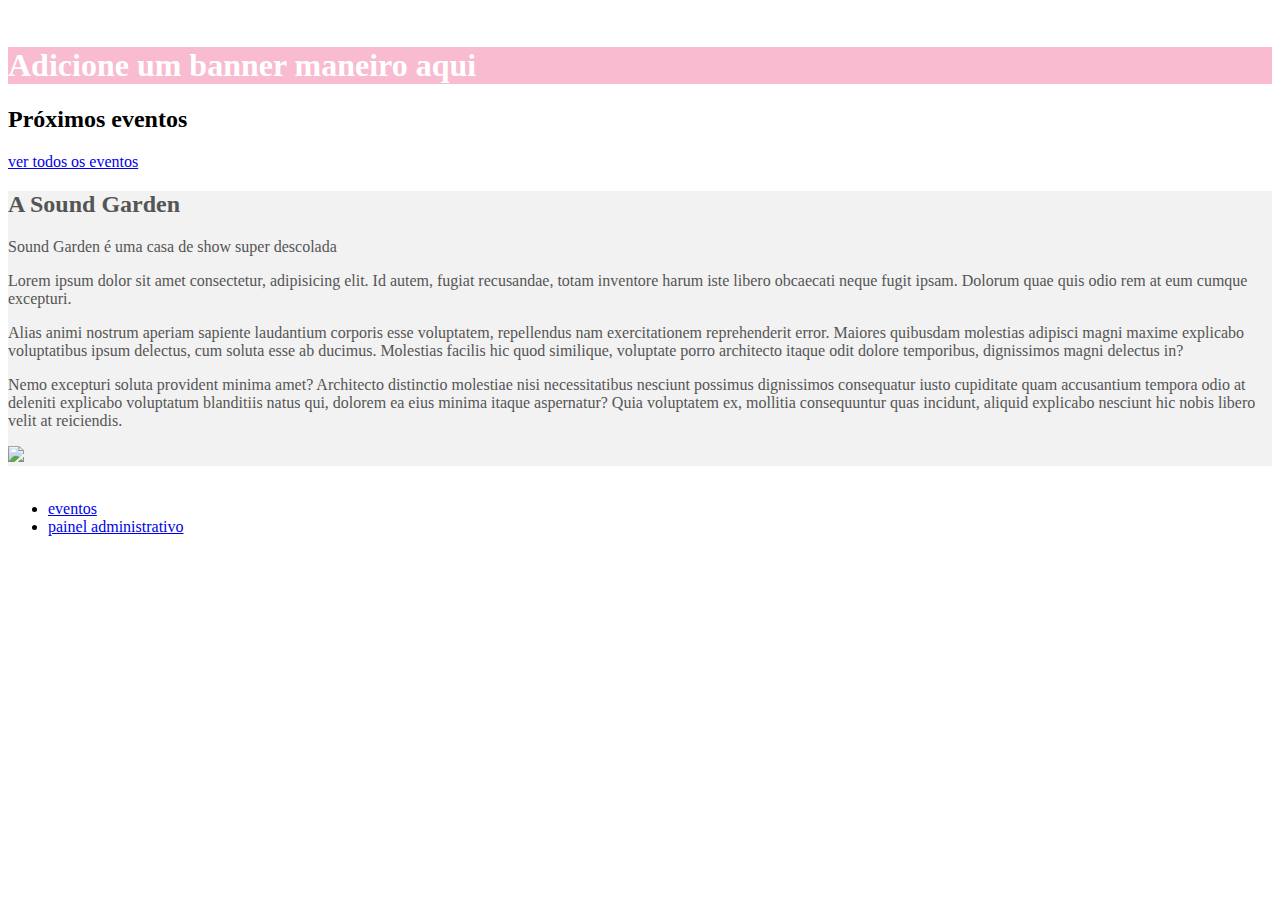
==== index.html @ e600158b "segundo commit" ====
<!DOCTYPE html>
<html lang="en">

<head>
    <meta charset="UTF-8">
    <meta http-equiv="X-UA-Compatible" content="IE=edge">
    <meta name="viewport" content="width=device-width, initial-scale=1.0">
    <title>Sound Garden</title>
    <link href="https://cdn.jsdelivr.net/npm/bootstrap@5.0.2/dist/css/bootstrap.min.css" rel="stylesheet"
        integrity="sha384-EVSTQN3/azprG1Anm3QDgpJLIm9Nao0Yz1ztcQTwFspd3yD65VohhpuuCOmLASjC" crossorigin="anonymous">
    <link rel="stylesheet" href="css/style.css">
</head>

<body>
    <header class=" d-flex justify-content-center align-items-center">
        <img src="img/Sound-logo (1).png" width="300" alt="">
    </header>
    <main>
        <section class="full d-flex justify-content-center align-items-center"
            style="background-color: #F8BBD0; color: #fff">
            <div class="text-center">
                <h1>Adicione um banner maneiro aqui</h1>
            </div>
        </section>
        <section class="full">
            <div class="container text-center">
                <h2>Próximos eventos</h2>
            </div>
            <div id="eventos" class="container d-flex justify-content-center align-items-center">
               
            </div>
            <div class="container text-center">
                <a href="eventos.html" class="btn btn-secondary">ver todos os eventos</a>
            </div>
        </section>
        <section class="full d-flex justify-content-center align-items-center"
            style="background-color: #f2f2f2; color: #555">
            <div class="container">
                <div class="row d-flex justify-content-center align-items-center">
                    <div class="col">
                        <h2>A Sound Garden</h2>

                        <p>Sound Garden é uma casa de show super descolada</p>

                        <p>Lorem ipsum dolor sit amet consectetur, adipisicing elit. Id autem, fugiat recusandae, totam
                            inventore harum iste libero obcaecati neque fugit ipsam. Dolorum quae quis odio rem at eum
                            cumque excepturi.</p>
                        <p>Alias animi nostrum aperiam sapiente laudantium
                            corporis esse voluptatem, repellendus nam exercitationem reprehenderit error. Maiores
                            quibusdam molestias adipisci magni maxime explicabo voluptatibus ipsum delectus, cum soluta
                            esse ab ducimus. Molestias facilis hic quod similique, voluptate porro architecto itaque
                            odit dolore temporibus, dignissimos magni delectus in?</p>
                        <p>Nemo excepturi soluta provident minima amet? Architecto
                            distinctio molestiae nisi necessitatibus nesciunt possimus dignissimos consequatur iusto
                            cupiditate quam accusantium tempora odio at deleniti explicabo voluptatum blanditiis natus
                            qui, dolorem ea eius minima itaque aspernatur? Quia voluptatem ex, mollitia consequuntur
                            quas incidunt, aliquid explicabo nesciunt hic nobis libero velit at reiciendis.</p>
                    </div>
                    <div class="col">
                        <img src="img/music.svg" width="500px">
                    </div>
                </div>
            </div>
        </section>

    </main>
    <footer>
        <div class="container d-flex justify-content-center align-items-center">
            <a href="#">
                <img src="img/Sound-logo-black (1).png" width="200px" alt="">
            </a>
            <nav>
                <ul>
                    <li>
                        <a href="eventos.html">eventos</a>
                    </li>
                    <li>
                        <a href="admin.html">painel administrativo</a>
                    </li>
                </ul>
            </nav>
        </div>
    </footer>

    <script src="./js/consts.js"></script>
    <script src="./js/index.js"></script>
</body>
<!--Comentários-->

</html>
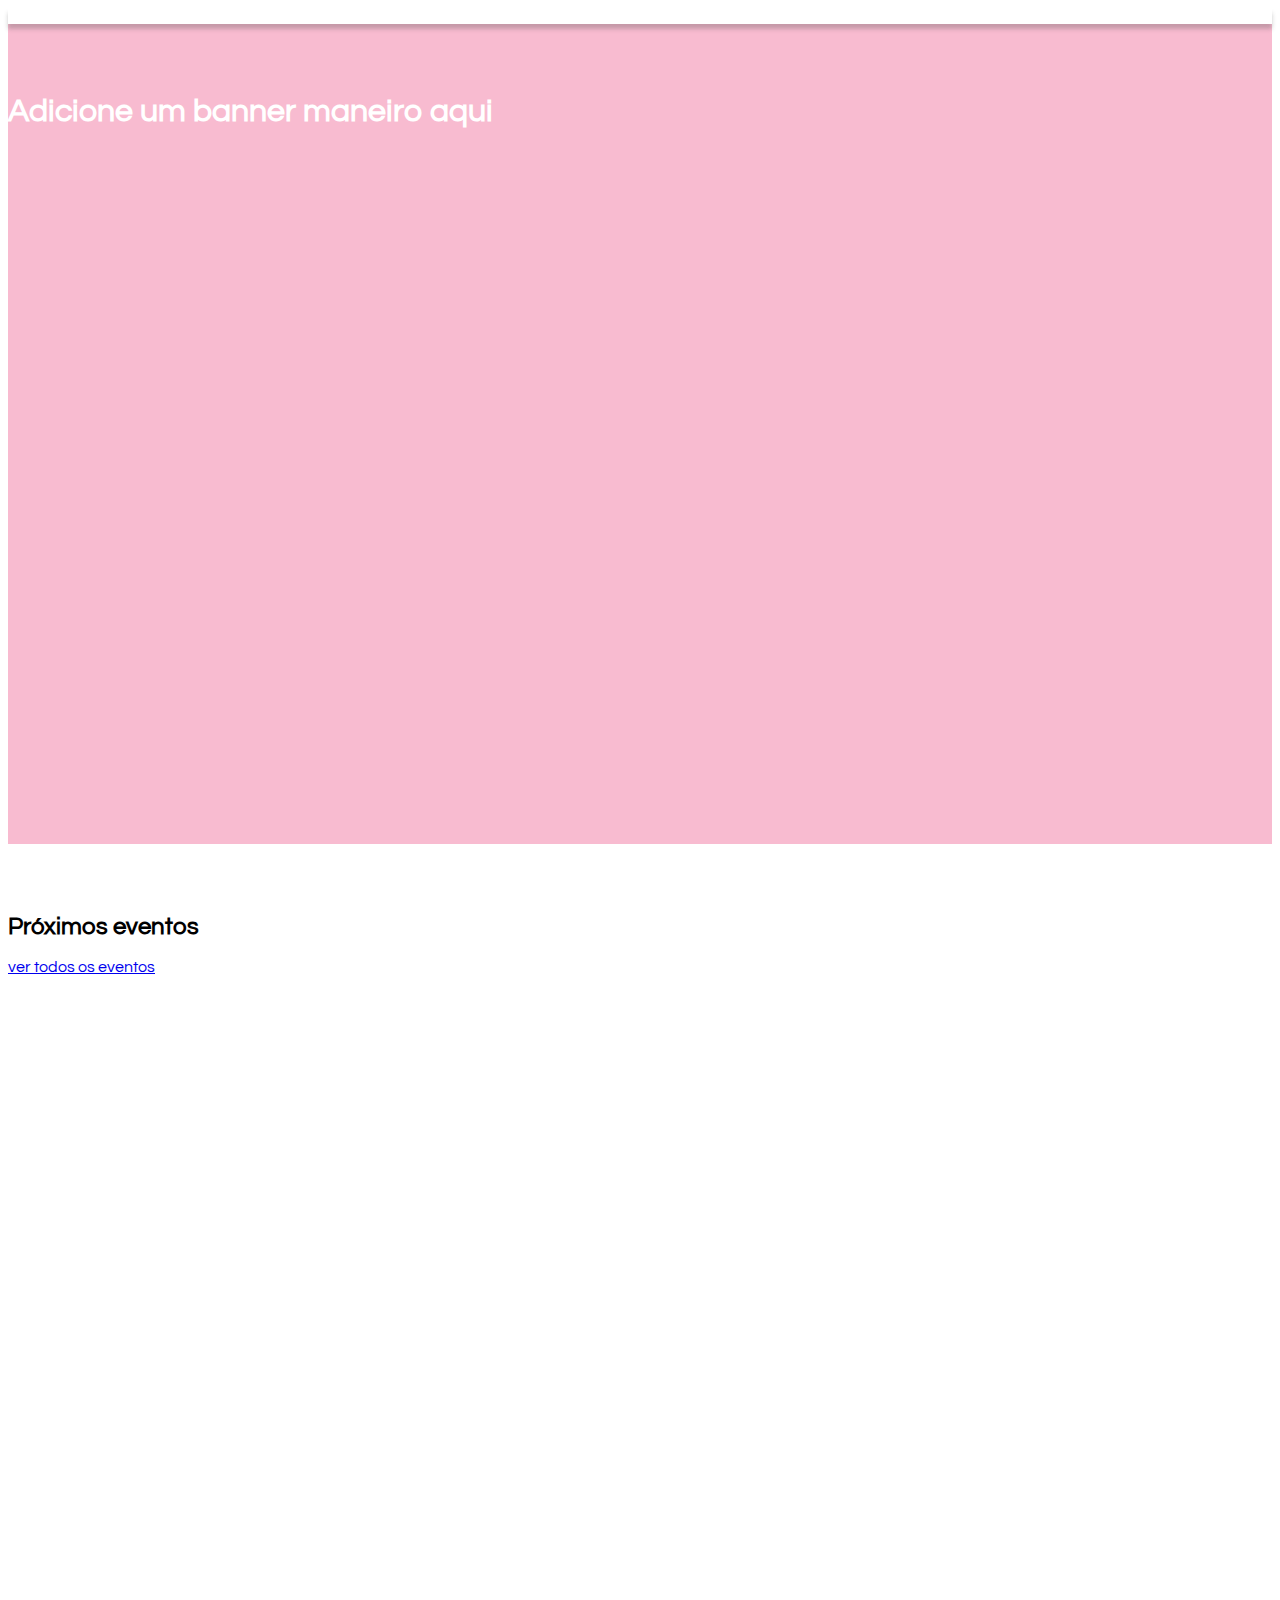
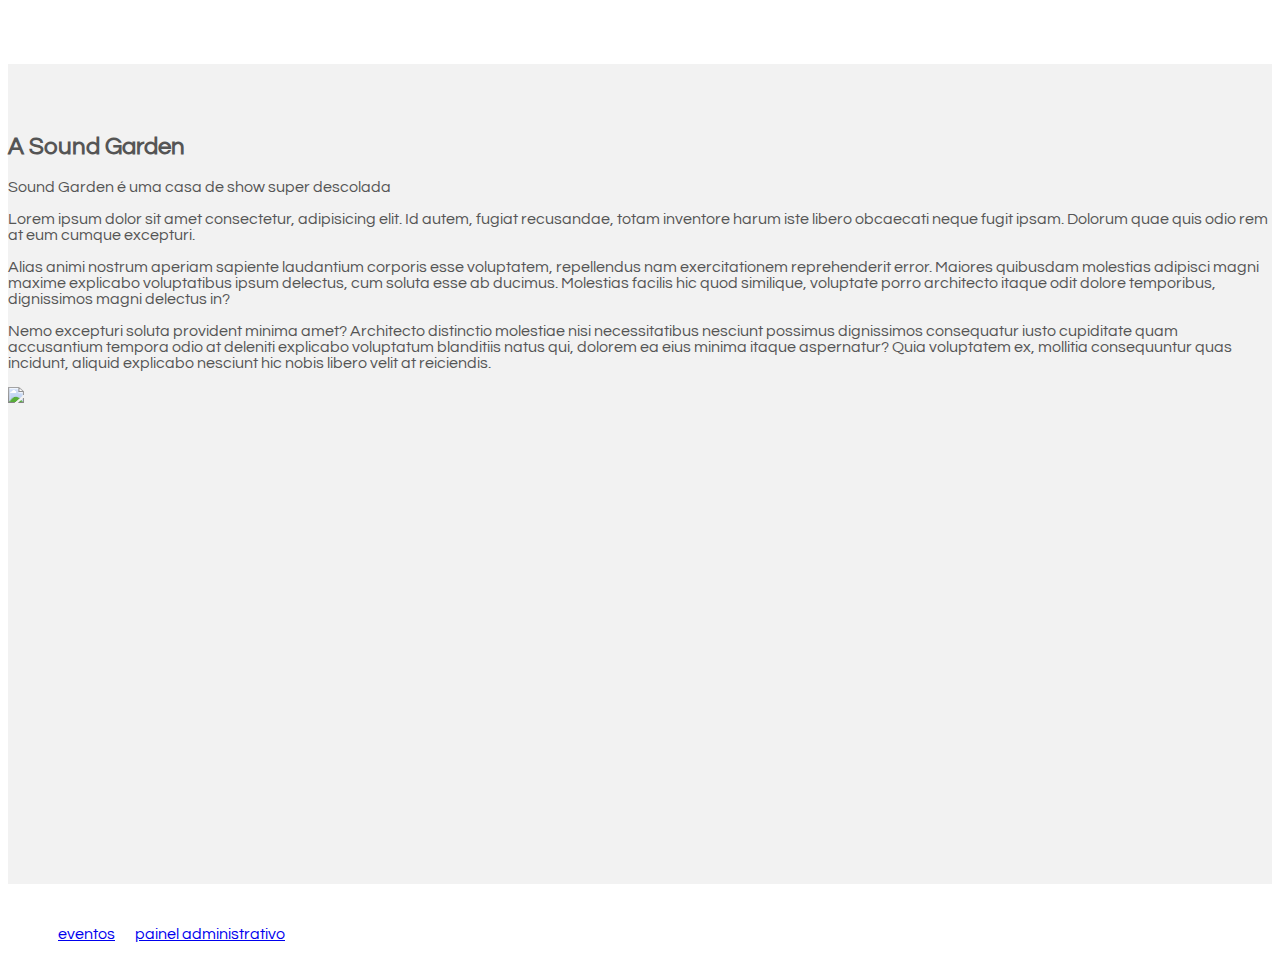
==== commit d547064b: "adicionando modal" ====
--- a/index.html
+++ b/index.html
@@ -82,6 +82,28 @@
         </div>
     </footer>
 
+    <div id="vis-modal" class="modal">
+        <div class="conteudo-modal" id="vis-modal">
+        <header id="vis-modal">
+            <h1>Fazer Reserva</h1>
+            <span  class="fechar-modal" onclick="fechar('vis-modal')">x</span>
+        </header>
+        <br>
+        <br>
+        <br>
+        <div>
+            <form action="" id="vis-modal">
+                <span>Nome</span>
+                <input type="text" name="Nome" placeholder="Nome Completo">
+                <span>Email</span>
+                <input type="email" name="email" placeholder="Email">
+               
+            </form>
+            <button type="submit">Reservar</button>
+        </div>
+    </div>
+    </div>
+
     <script src="./js/consts.js"></script>
     <script src="./js/index.js"></script>
 </body>
--- a/css/style.css
+++ b/css/style.css
@@ -0,0 +1,130 @@
+@import url('https://fonts.googleapis.com/css2?family=Questrial&display=swap');
+body{
+    font-family: 'Questrial', sans-serif;
+}
+
+.img-responsive {
+    max-width: 100%;
+}
+
+header {
+    position: relative;
+    box-shadow: 0px 5px 4px 0px rgb(63 63 63 / 27%);
+    width: 100%;
+    background-color: #fff;
+}
+aside {
+    min-height: 100vh;
+}
+
+.nav-pills .nav-link.active, .nav-pills .show>.nav-link {
+    background-color: #C2185B;
+}
+
+.btn-primary{
+    background-color: #C2185B;
+    border-color: #C2185B;
+}
+
+main.login {
+    width: 400px;
+}
+
+section.full{
+    width: 100%;
+    min-height: 80vh;
+    padding: 50px 0;
+}
+
+article.evento {
+    width: 350px;
+}
+
+footer nav ul{
+    list-style: none;
+    display: flex;
+}
+
+footer nav ul li  {
+    padding: 10px;
+}
+
+.modal{
+    position: fixed;
+    display: none;
+    width: 100vw;
+    height: 100vw;  
+    background-color: rgb(0, 0, 0, .5);
+    backdrop-filter: blur(6px);
+}
+
+
+.modal .conteudo-modal{
+    position: fixed;
+    width: 30vw;
+    left: 35vw;
+    top: 10vw;   
+    background-color: #fff;
+    /* border: 1px solid #c4c4c4; */
+    box-shadow: 4px 4px 8px #0002;
+    border-radius: 7px;
+
+}
+
+
+.modal header{
+    background-color: #c21858;
+    padding: 20px;
+    box-shadow: 4px 4px 8px #0002;
+    justify-content: space-between;
+    display: flex;
+    /* border-radius: 7px; */
+}
+.modal header h1{
+    font-size: 45px;
+    font-weight: bold;
+    color: #fff;
+
+}
+.modal header span{
+    color: #fff;
+    font-size: 20px;
+    cursor: pointer;
+}
+
+
+.modal form{
+    display: flex;
+    flex-direction: column;
+    border-radius: 20px;
+    padding: 0px 25px 50px 25px;
+}
+
+.modal span{
+    font-weight: bold;
+    font-size: 20px;
+    padding-bottom: 20px;
+    padding-top: 20px;
+}
+
+.modal input{
+    padding: 10px;
+}
+
+.modal button{
+    display: flex;
+    justify-content: center;
+    align-items: center;
+    height: 55px;
+    width: 150px;
+    color: #fff;
+    background-color: #C2185B;
+    border-color: #c21858;
+    padding: 10px 30px 10px 30px;
+    border-radius: 7px;
+    margin-bottom: 20px;
+    margin-left: 400px;
+    text-decoration: none;
+    font-size: 20px;
+    cursor: pointer;
+}